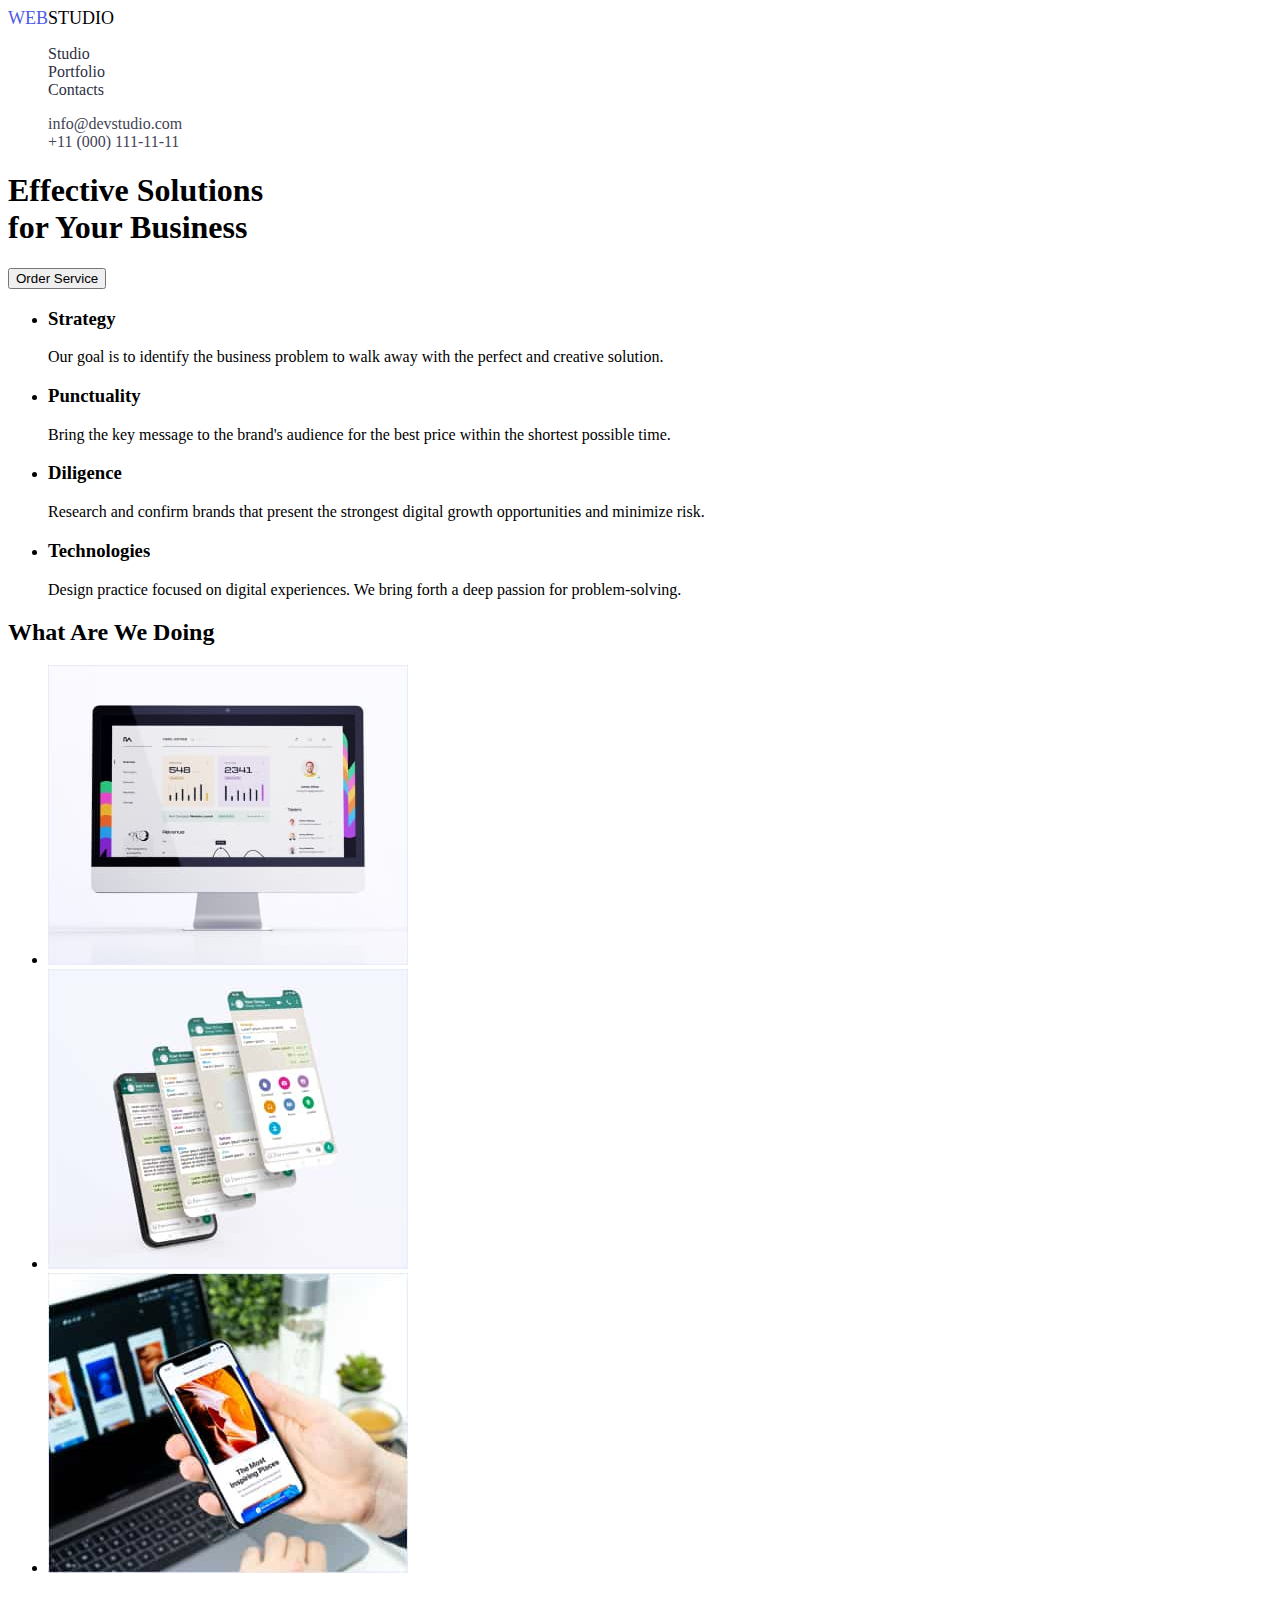
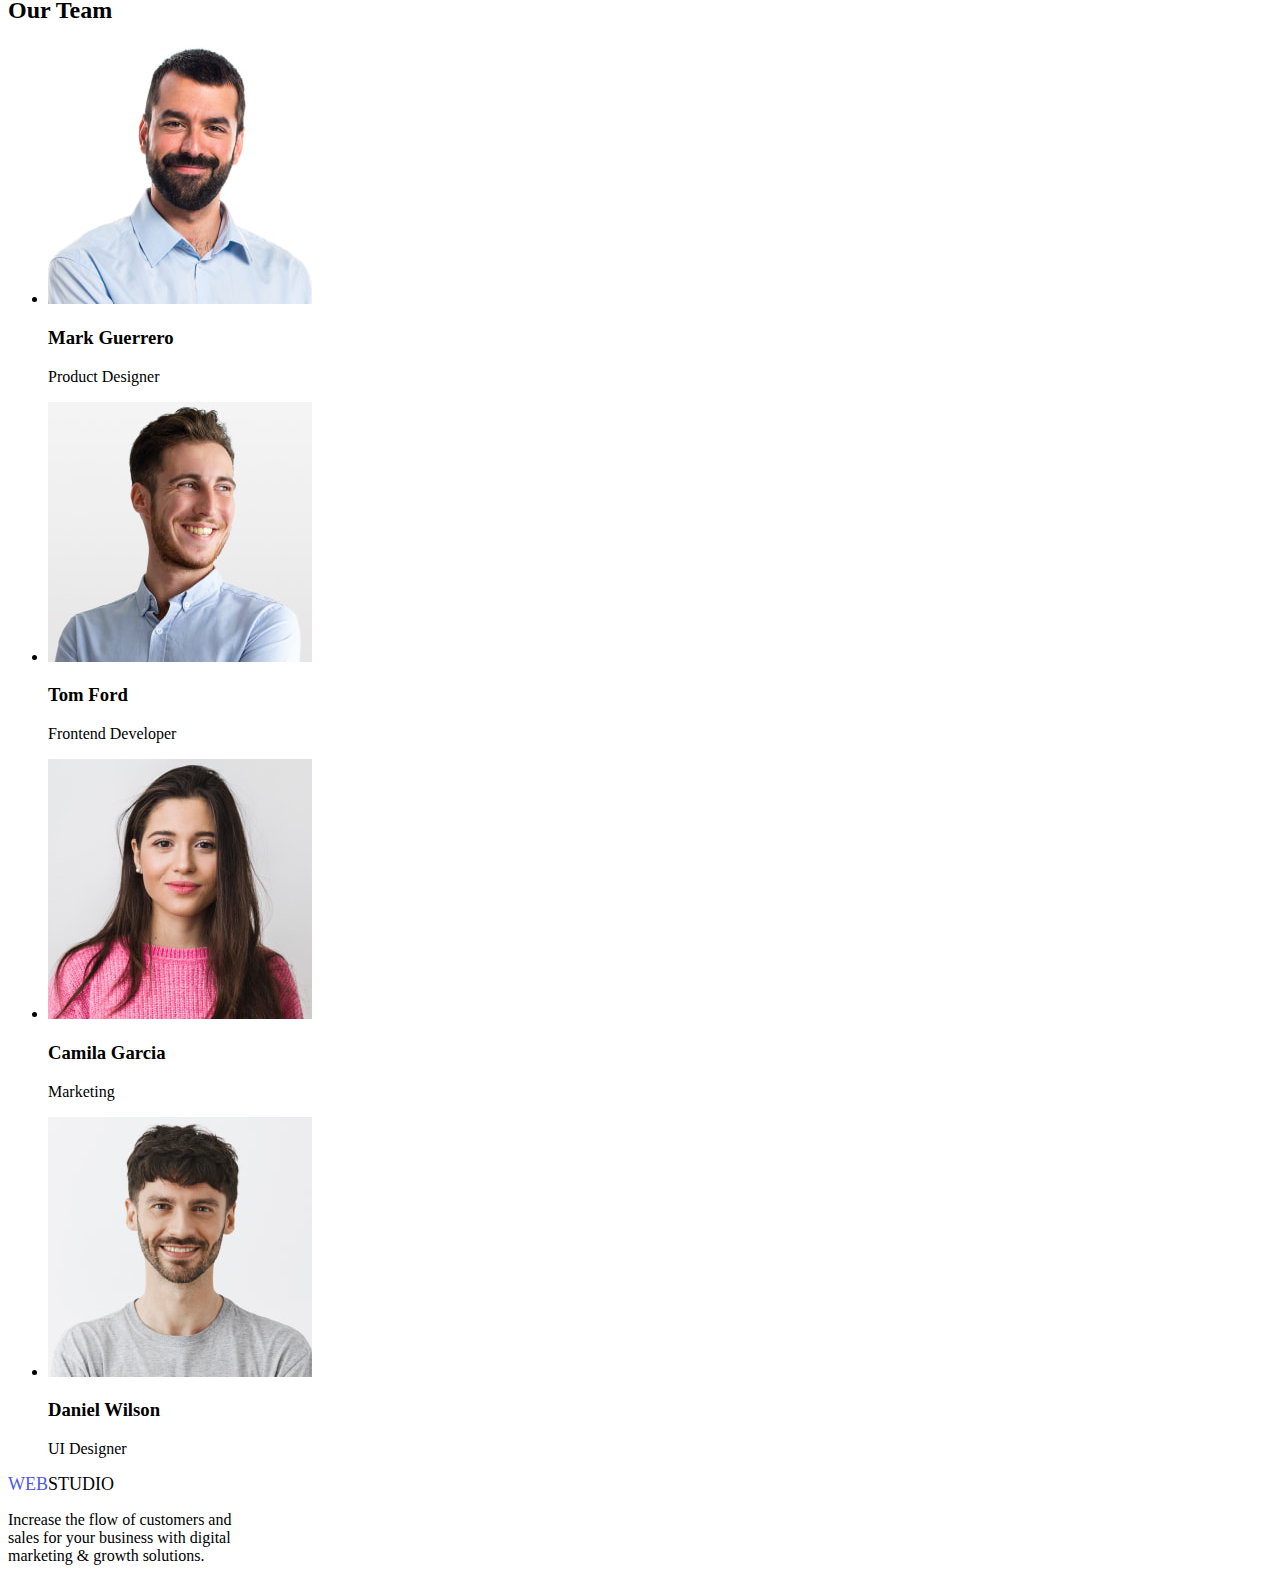
==== index.html @ ed7291b6 "homework-02-initial draft" ====
<!DOCTYPE html>
  <html lang="en">
    <head>
      <title>WebStudio</title>
      <meta name="description" content="Effective solutions for your business">
      <meta charset="utf-8">
      <link href="./css/styles.css" rel="stylesheet"/>
      <link href="https://fonts.googleapis.com/css2?family=Montserrat:wght@400;700&family=Raleway:wght@800&display=swap" rel="stylesheet">
    </head>

    <body>
      <!--Header Section-->
      <header class="header">
        <nav class="header-nav">
          <a class="header-nav-logo" href="/goit-markup-hw-01/">WEB<span class="span-logo">STUDIO</span></a>
          <ul class="nav-ul-link">
            <li>
              <a class="header-nav-links" href="studio">Studio</a>
            </li>
            <li>
              <a class="header-nav-links" href="./portfolio.html">Portfolio</a>
            </li>
            <li>
              <a class="header-nav-links" href="contatcs">Contacts</a>
            </li>
          </ul>
        </nav>
        <address>
          <ul class="address-ul-link">
            <li><a class="address-tel" href="mailto:info@devstudio.com">info@devstudio.com</a></li>
            <li><a class="address-mail" href="tel:+110001111111">+11 (000) 111-11-11</a></li>
          </ul>
        </address>
      </header>

      <!--Main Section-->
      <main>
        <section class="hero">
          <h1>
            Effective Solutions <br>
            for Your Business
          </h1>
          <button type="button">Order Service</button>
        </section>

        <section class="second-section">
          <h2 hidden>Features</h2>
          <ul>
            <li>
              <h3>Strategy</h3>
              <p>
                Our goal is to identify the business problem to walk away with the
                perfect and creative solution.
              </p>
            </li>
            <li>
              <h3>Punctuality</h3>
              <p>
                Bring the key message to the brand's audience for the best price
                within the shortest possible time.
              </p>
            </li>
            <li>
              <h3>Diligence</h3>
              <p>
                Research and confirm brands that present the strongest digital
                growth opportunities and minimize risk.
              </p>
            </li>
            <li>
              <h3>Technologies</h3>
              <p>
                Design practice focused on digital experiences. We bring forth a
                deep passion for problem-solving.
              </p>
            </li>
          </ul>
        </section>

        <section class="third-section">
          <h2>What Are We Doing</h2>
          <ul>
            <li>
              <img src="./images/computer.jpg" alt="computer" width="360">
            </li>
            <li>
              <img src="./images/phone.jpg" alt="phone" width="360">
            </li>
            <li>
              <img
                src="./images/phone-with-laptop.jpg"
                alt="phone with laptop"
                width="360"
              >
            </li>
          </ul>
        </section>

        <section class="team">
          <h2>Our Team</h2>
          <ul>
            <li>
              <img src="./images/mark.jpg" alt="Mark Guerrero" width="264">
              <h3>Mark Guerrero</h3>
              <p>Product Designer</p>
            </li>
            <li>
              <img src="./images/tom.jpg" alt="Tom Ford" width="264">
              <h3>Tom Ford</h3>
              <p>Frontend Developer</p>
            </li>

            <li>
              <img src="./images/camila.jpg" alt="Camila Garcia" width="264">
              <h3>Camila Garcia</h3>
              <p>Marketing</p>
            </li>

            <li>
              <img src="./images/daniel.jpg" alt="Daniel Wilson" width="264">
              <h3>Daniel Wilson</h3>
              <p>UI Designer</p>
            </li>
          </ul>
        </section>
      </main>

      <!--Footer Section-->
      <footer>
        <a class="header-nav-logo" href="/goit-markup-hw-01/">WEB<span class="span-logo">STUDIO</span></a>
        <p>
          Increase the flow of customers and <br>
          sales for your business with digital <br>
          marketing & growth solutions.
        </p>
      </footer>
    </body>
  </html>
---- css/styles.css ----
.header-nav-logo {
    font-family: Raleway sans-serif;
    color: #4D5AE5;
    font-size: 18px;
    text-decoration: none;
}

.span-logo {
    color:black;
    text-decoration: none;
}

.nav-ul-link,
.address-ul-link,
.filters {
   list-style-type: none;
}
.header-nav-links {
    color:#2E2F42;
    font-family: Roboto sans-serif;
    font-size: 16px;
    font-weight: 500;
    text-decoration: none;
}

.address-tel,
.address-mail {
    color: #434455;
    font-family: Roboto sans-serif;
    font-size: 16px;
    font-weight: 400;
    font-style: normal;
    text-decoration: none;
}

.button-name {
    color:#4D5AE5;
    font-family: Roboto;
    font-size: 16px;
    font-style: normal;
    font-weight: 500;
    line-height: 24px;
    border-radius: 4px;
    border: 1px solid var(--cornflower, #E7E9FC);
    background: var(--cloud, #F4F4FD);
}
.apps-image {
    list-style-type: none;
}

.app-name {
    color: #2E2F42;
    font-family: Roboto sans-serif;
    font-size: 20px;
    font-style: normal;
    font-weight: 500;
    line-height: 24px;
}

.app-name-category {
    color:#434455;
    font-family: Roboto;
    font-size: 20px;
    font-style: normal;
    font-weight: 500;
    line-height: 24px;
}
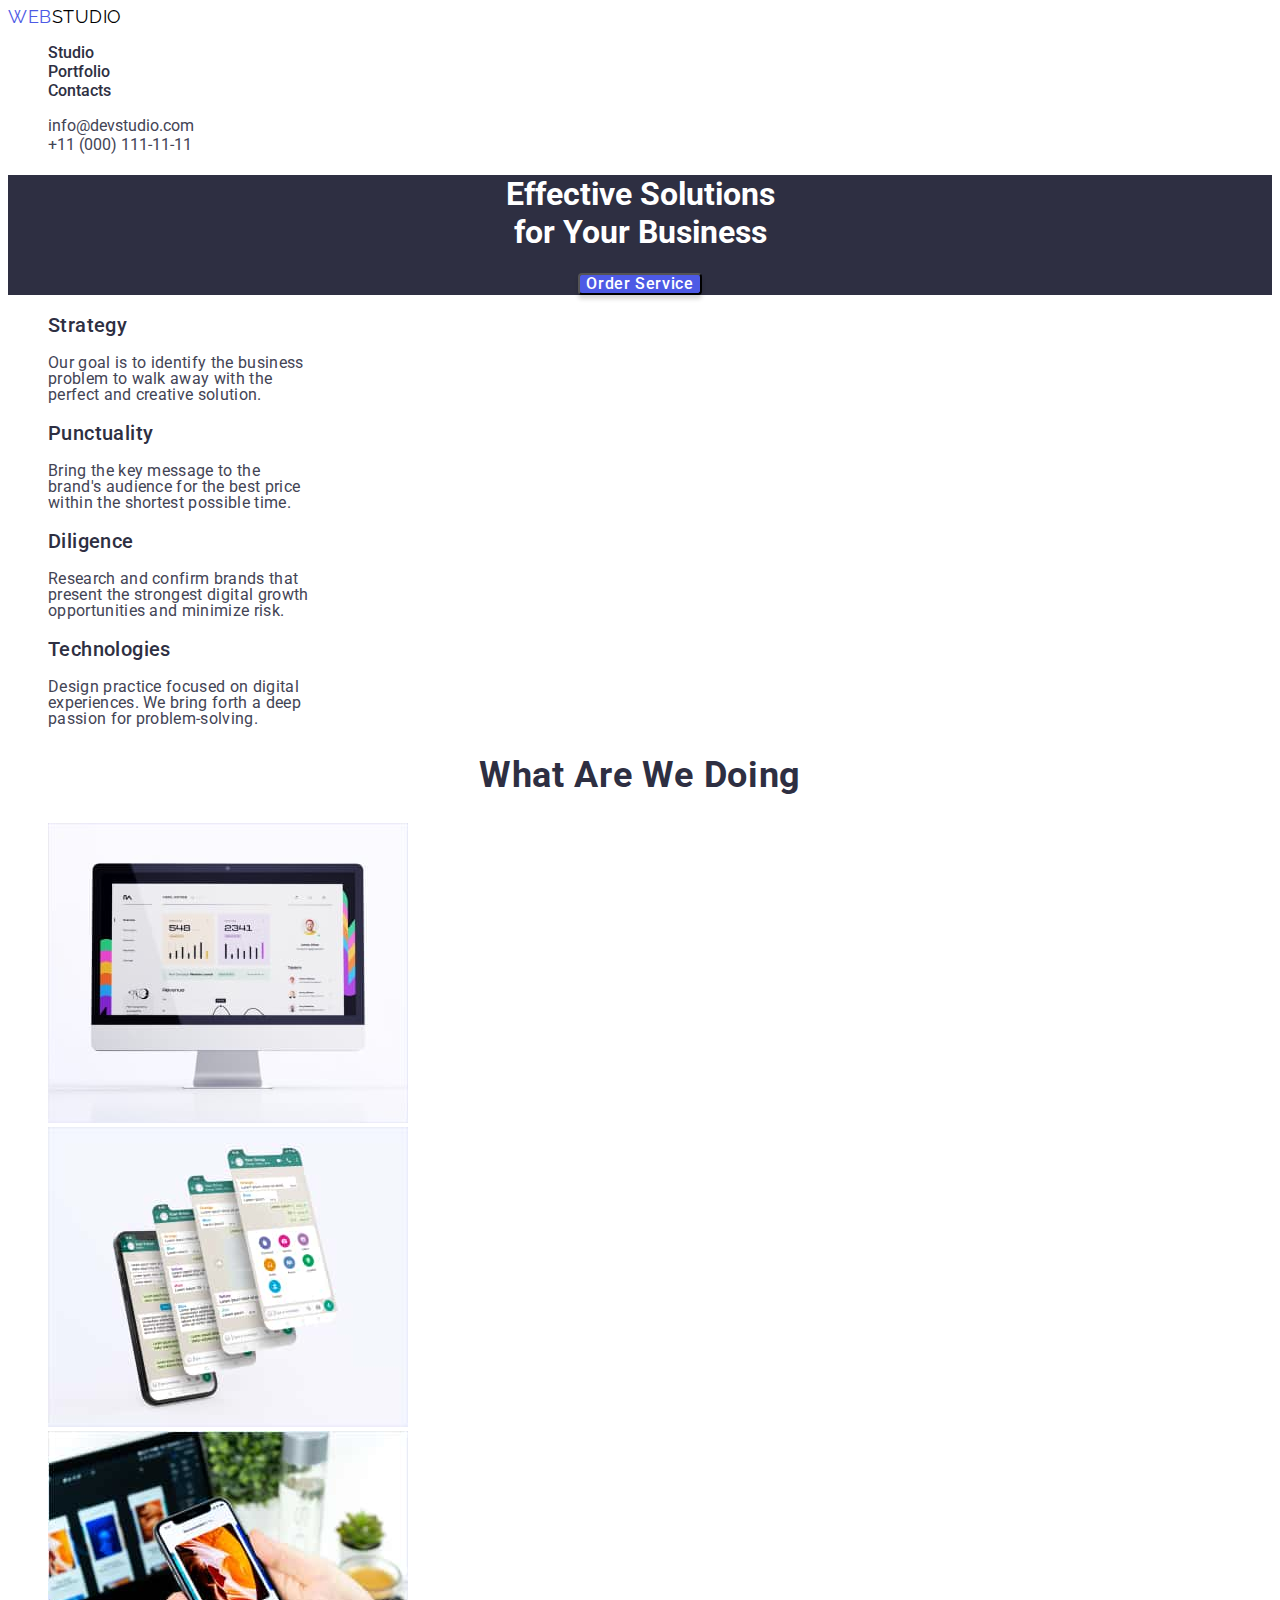
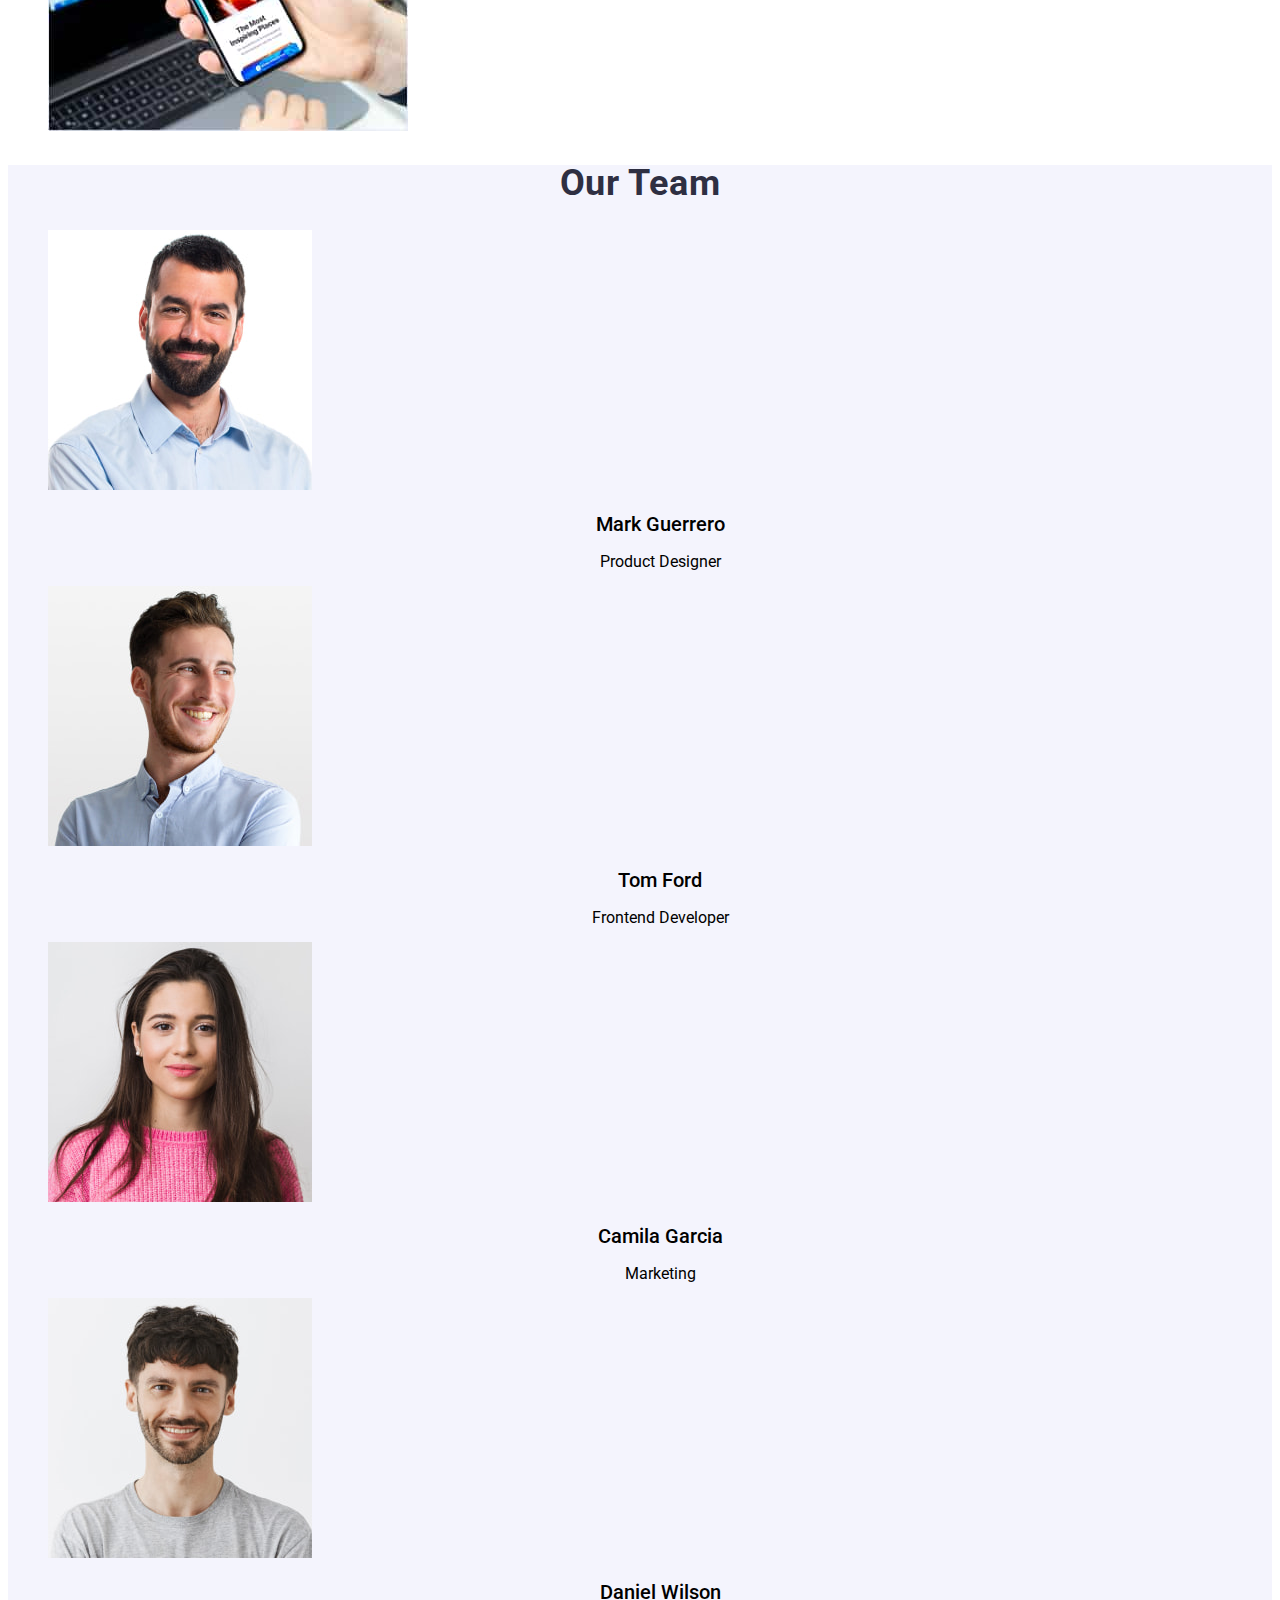
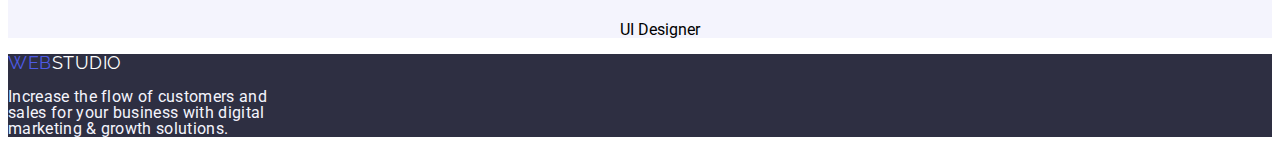
==== commit b9b198ce: "homework-02-second-draft" ====
--- a/index.html
+++ b/index.html
@@ -4,8 +4,9 @@
       <title>WebStudio</title>
       <meta name="description" content="Effective solutions for your business">
       <meta charset="utf-8">
-      <link href="./css/styles.css" rel="stylesheet"/>
-      <link href="https://fonts.googleapis.com/css2?family=Montserrat:wght@400;700&family=Raleway:wght@800&display=swap" rel="stylesheet">
+      <link href="./css/styles.css" rel="stylesheet">
+      <link href="https://fonts.googleapis.com/css2?family=Raleway:wght@800&display=swap" rel="stylesheet">
+      <link href="https://fonts.googleapis.com/css2?family=Roboto:wght@400;500;700;900&display=swap" rel="stylesheet">
     </head>
 
     <body>
@@ -15,7 +16,7 @@
           <a class="header-nav-logo" href="/goit-markup-hw-01/">WEB<span class="span-logo">STUDIO</span></a>
           <ul class="nav-ul-link">
             <li>
-              <a class="header-nav-links" href="studio">Studio</a>
+              <a class="header-nav-links" href="index.html  ">Studio</a>
             </li>
             <li>
               <a class="header-nav-links" href="./portfolio.html">Portfolio</a>
@@ -36,42 +37,46 @@
       <!--Main Section-->
       <main>
         <section class="hero">
-          <h1>
+          <h1 class="hero-slogan">
             Effective Solutions <br>
             for Your Business
           </h1>
-          <button type="button">Order Service</button>
+          <button class="order-a-service" type="button">Order Service</button>
         </section>
 
         <section class="second-section">
           <h2 hidden>Features</h2>
           <ul>
             <li>
-              <h3>Strategy</h3>
-              <p>
-                Our goal is to identify the business problem to walk away with the
+              <h3 class="features">Strategy</h3>
+              <p class="features-caption">
+                Our goal is to identify the business <br>
+                problem to walk away with the <br>
                 perfect and creative solution.
               </p>
             </li>
             <li>
-              <h3>Punctuality</h3>
-              <p>
-                Bring the key message to the brand's audience for the best price
+              <h3 class="features">Punctuality</h3>
+              <p class="features-caption">
+                Bring the key message to the <br>
+                 brand's audience for the best price <br>
                 within the shortest possible time.
               </p>
             </li>
             <li>
-              <h3>Diligence</h3>
-              <p>
-                Research and confirm brands that present the strongest digital
-                growth opportunities and minimize risk.
+              <h3 class="features">Diligence</h3>
+              <p class="features-caption">
+                Research and confirm brands that <br>
+                present the strongest digital growth <br>
+                opportunities and minimize risk.
               </p>
             </li>
             <li>
-              <h3>Technologies</h3>
-              <p>
-                Design practice focused on digital experiences. We bring forth a
-                deep passion for problem-solving.
+              <h3 class="features">Technologies</h3>
+              <p class="features-caption">
+                Design practice focused on digital <br>
+                experiences. We bring forth a deep <br>
+                passion for problem-solving.
               </p>
             </li>
           </ul>
@@ -98,37 +103,37 @@
 
         <section class="team">
           <h2>Our Team</h2>
-          <ul>
-            <li>
-              <img src="./images/mark.jpg" alt="Mark Guerrero" width="264">
-              <h3>Mark Guerrero</h3>
-              <p>Product Designer</p>
+          <ul class="team-list">
+            <li class="team-list-image">
+              <img class="team=list-image" src="./images/mark.jpg" alt="Mark Guerrero" width="264">
+              <h3 class="team-name">Mark Guerrero</h3>
+              <p class="team-position">Product Designer</p>
             </li>
-            <li>
+            <li class="team-image">
               <img src="./images/tom.jpg" alt="Tom Ford" width="264">
-              <h3>Tom Ford</h3>
-              <p>Frontend Developer</p>
+              <h3 class="team-name">Tom Ford</h3>
+              <p class="team-position">Frontend Developer</p>
             </li>
 
-            <li>
+            <li class="team-image">
               <img src="./images/camila.jpg" alt="Camila Garcia" width="264">
-              <h3>Camila Garcia</h3>
-              <p>Marketing</p>
+              <h3 class="team-name">Camila Garcia</h3>
+              <p class="team-position">Marketing</p>
             </li>
 
-            <li>
+            <li class="team-image">
               <img src="./images/daniel.jpg" alt="Daniel Wilson" width="264">
-              <h3>Daniel Wilson</h3>
-              <p>UI Designer</p>
+              <h3 class="team-name">Daniel Wilson</h3>
+              <p class="team-position">UI Designer</p>
             </li>
           </ul>
         </section>
       </main>
 
       <!--Footer Section-->
-      <footer>
-        <a class="header-nav-logo" href="/goit-markup-hw-01/">WEB<span class="span-logo">STUDIO</span></a>
-        <p>
+      <footer class="footer">
+        <a class="header-nav-logo" href="/goit-markup-hw-01/">WEB<span class="span-logo-footer">STUDIO</span></a>
+        <p class="footer-caption">
           Increase the flow of customers and <br>
           sales for your business with digital <br>
           marketing & growth solutions.
--- a/css/styles.css
+++ b/css/styles.css
@@ -1,13 +1,61 @@
+body {
+    font-family: 'Roboto' , 'sans-serif';
+}
+
+h2 {
+    color: #2E2F42;
+    text-align: center;
+    font-family: Roboto, 'sans serif';
+    font-size: 36px;
+    font-style: normal;
+    font-weight: 700;
+    line-height: 1em;
+    letter-spacing: 0.72px;
+}
+
+.hero {
+    color: white;
+    background-color: #2E2F42;
+    text-align: center;
+}
+
+.footer {
+    color: white;
+    background-color: #2E2F42;
+}
+
+.footer-caption {
+    color: #F4F4FD;
+    font-family: 'Roboto' , 'sans serif';
+    font-size: 16px;
+    font-style: normal;
+    font-weight: 400;
+    line-height: 1em;
+    letter-spacing: 0.32px;
+}
 .header-nav-logo {
-    font-family: Raleway sans-serif;
+    font-family: 'raleway' , 'sans serif';
     color: #4D5AE5;
     font-size: 18px;
     text-decoration: none;
+    line-height: 1em;
+    letter-spacing: 0.54px;
+    text-transform: uppercase;  
 }
 
 .span-logo {
+    font-family: 'raleway', 'sans serif';
     color:black;
     text-decoration: none;
+    font-size: 18px;
+    text-decoration: none;
+    line-height: 1em;
+    letter-spacing: 0.54px;
+    text-transform: uppercase;
+}
+
+.span-logo-footer {
+    color: white;
 }
 
 .nav-ul-link,
@@ -17,7 +65,7 @@
 }
 .header-nav-links {
     color:#2E2F42;
-    font-family: Roboto sans-serif;
+    font-family: 'Roboto' , 'sans serif';
     font-size: 16px;
     font-weight: 500;
     text-decoration: none;
@@ -26,43 +74,126 @@
 .address-tel,
 .address-mail {
     color: #434455;
-    font-family: Roboto sans-serif;
+    font-family: 'Roboto' , 'sans-serif';
     font-size: 16px;
     font-weight: 400;
     font-style: normal;
     text-decoration: none;
 }
 
+.address-mail:hover,
+.address-tel:hover,
+.header-nav-links:hover,
+.button-name:hover,
+.order-a-service:hover {
+    color: red;
+}
+
+.features {
+    color: #2E2F42;
+    font-family: Roboto , 'sans serif';
+    font-size: 20px;
+    font-style: normal;
+    font-weight: 500;
+    line-height: 1em;
+    letter-spacing: 0.4px;
+} 
+
+.features-caption {
+    color: #434455;
+    font-family: Roboto , 'sans serif';
+    font-size: 16px;
+    font-style: normal;
+    font-weight: 400;
+    line-height: 1em;
+    letter-spacing: 0.32px;
+}
+
+.team {
+    background-color: #F4F4FD;
+}
+
+.team-name,
+.team-position {
+    text-align: center;
+}
+
+.team-name {
+    color: #2E2F42
+    font-family: Roboto , 'sans serif';
+    font-size: 20px;
+    font-style: normal;
+    font-weight: 500;
+    line-height: 1em;
+}
+
+.team-position {
+    font-family: Roboto , 'sans serif';
+    font-size: 16px;
+    font-style: normal;
+    font-weight: 400;
+    line-height: 1em;
+}
 .button-name {
     color:#4D5AE5;
-    font-family: Roboto;
+    font-family: Roboto , 'sans serif';
     font-size: 16px;
     font-style: normal;
     font-weight: 500;
-    line-height: 24px;
+    line-height: 1em;
     border-radius: 4px;
     border: 1px solid var(--cornflower, #E7E9FC);
     background: var(--cloud, #F4F4FD);
+    cursor:pointer;
 }
-.apps-image {
+
+.order-a-service {
+    color: #FFF;
+    background-color: #4D5AE5;
+    font-family: 'Roboto' , 'sans serif';
+    font-size: 16px;
+    font-style: normal;
+    font-weight: 500;
+    line-height: 1em;
+    letter-spacing: 0.64px;
+    border-radius: 4px;
+    box-shadow: 0px 4px 4px 0px rgba(0, 0, 0, 0.15);
+    cursor: pointer;
+}
+
+.button-name:active,
+.order-a-service:active,
+.header-nav-links:active {
+    color:red;
+}
+
+ ul {
     list-style-type: none;
 }
 
 .app-name {
     color: #2E2F42;
-    font-family: Roboto sans-serif;
+    font-family: 'roboto' , 'sans serif';
     font-size: 20px;
     font-style: normal;
     font-weight: 500;
-    line-height: 24px;
+    line-height: 1em;
 }
 
 .app-name-category {
     color:#434455;
-    font-family: Roboto;
-    font-size: 20px;
+    font-family: 'Roboto' , 'sans serif';
+    font-size: 16px;
     font-style: normal;
-    font-weight: 500;
-    line-height: 24px;
+    font-weight: 400;
+    line-height: 1em;
+    letter-spacing: 0.32px;
 }
 
+.all-button {
+    color: #FFF;
+    border-radius: 4px;
+    background:#404BBF;
+    box-shadow: 0px 2px 2px 0px rgba(0, 0, 0, 0.12), 0px 2px 1px 0px rgba(0, 0, 0, 0.08), 0px 3px 1px 0px rgba(0, 0, 0, 0.10);
+}
+
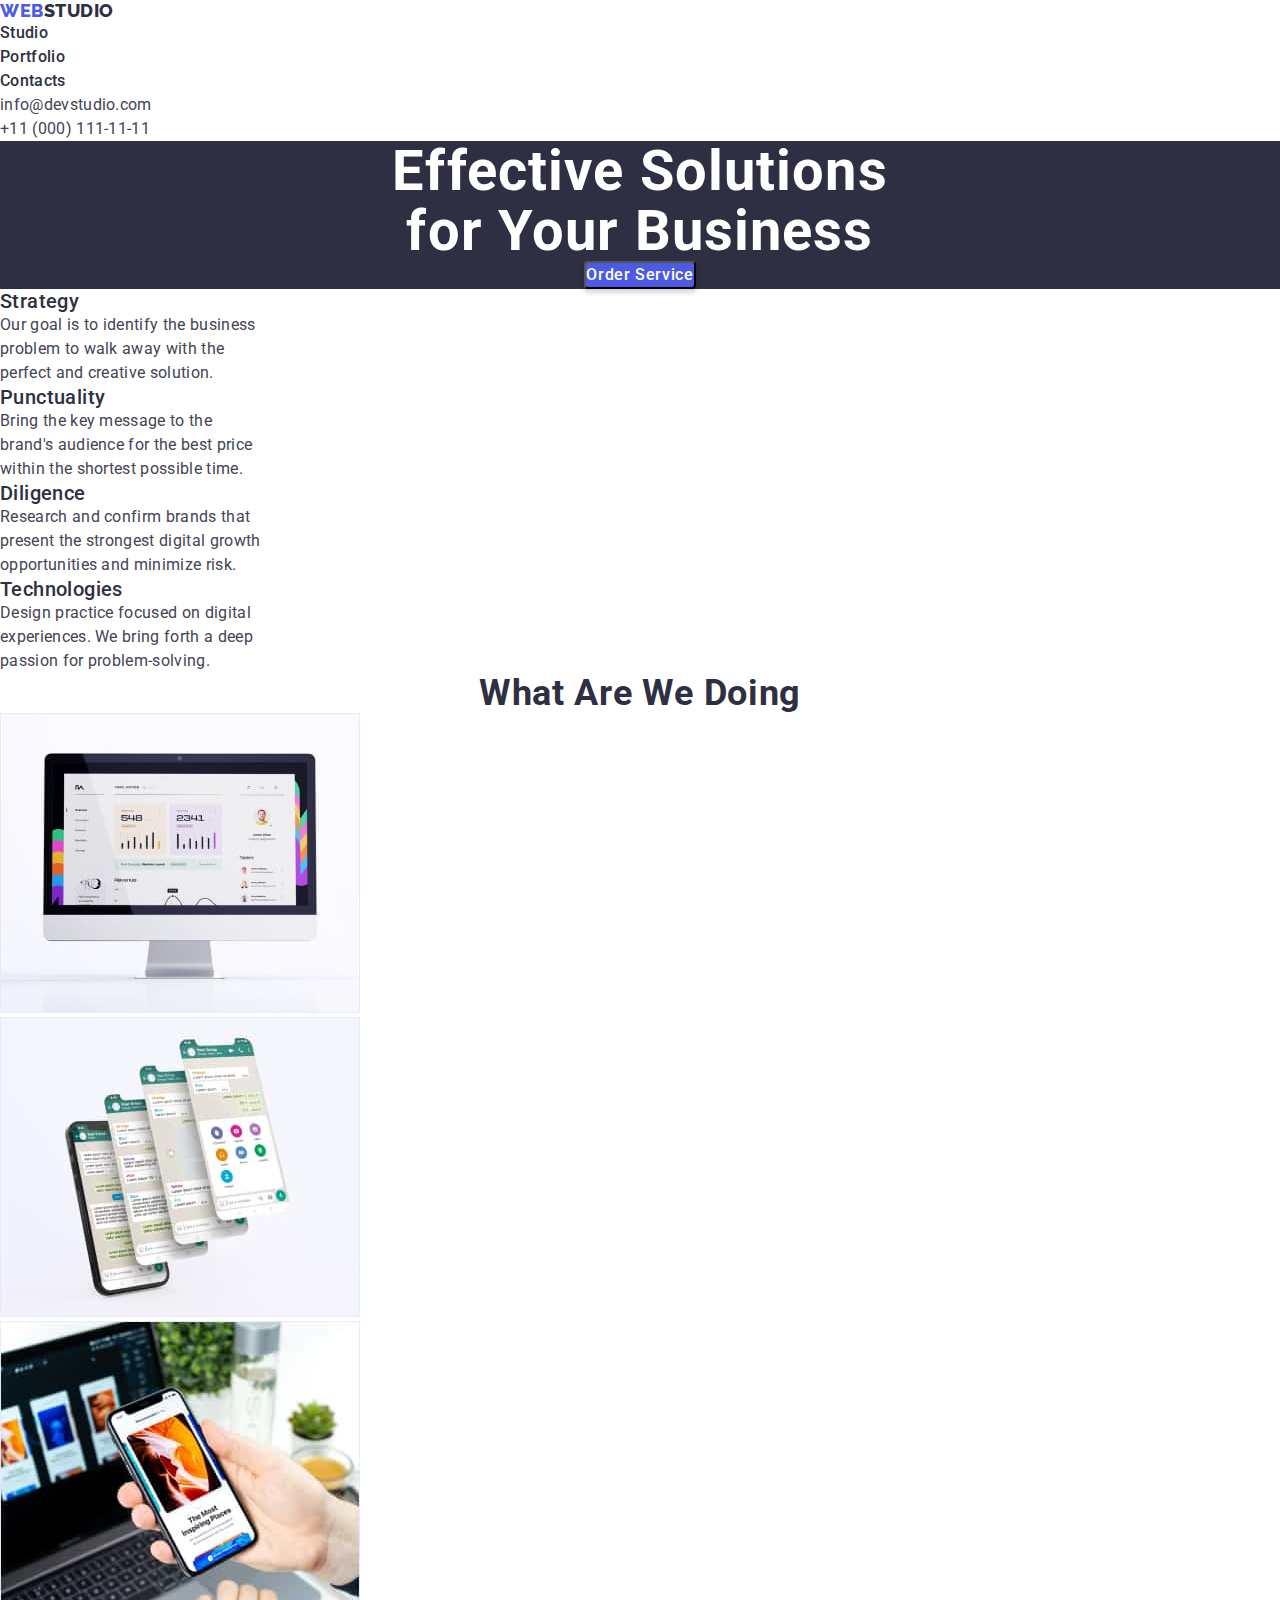
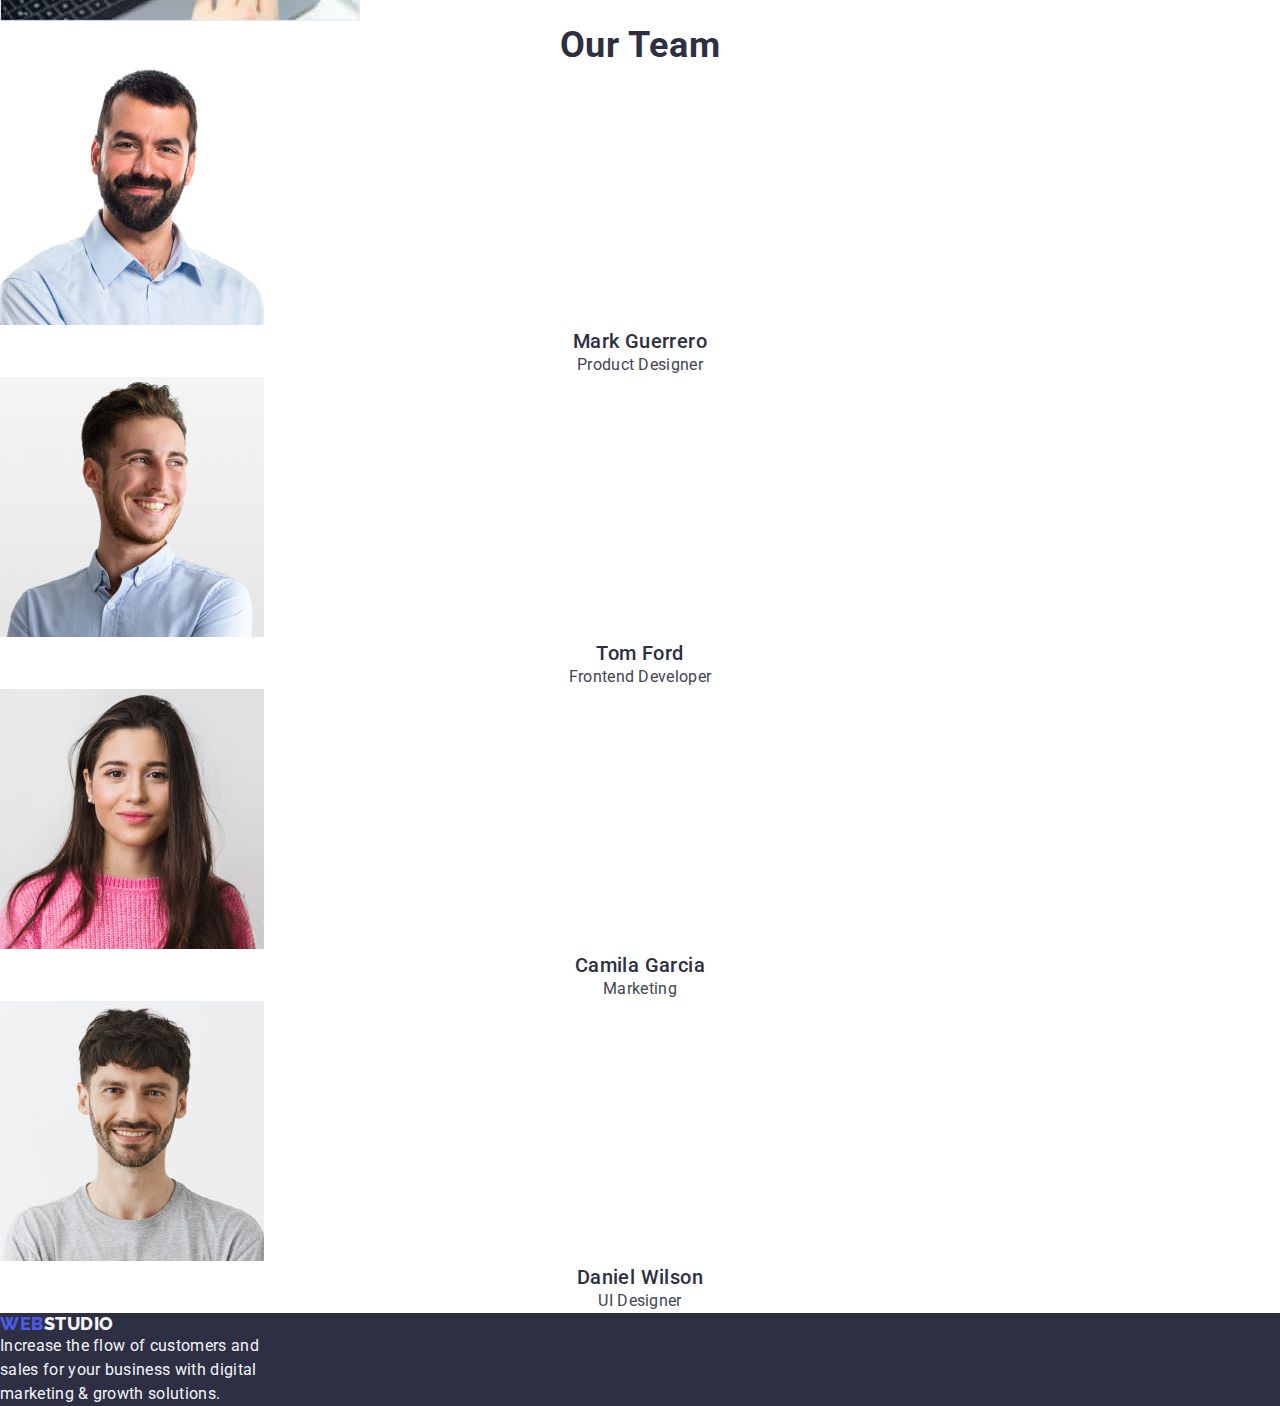
==== commit c78145fa: "homework-02-revised" ====
--- a/index.html
+++ b/index.html
@@ -8,13 +8,12 @@
       <link href="https://fonts.googleapis.com/css2?family=Raleway:wght@800&display=swap" rel="stylesheet">
       <link href="https://fonts.googleapis.com/css2?family=Roboto:wght@400;500;700;900&display=swap" rel="stylesheet">
     </head>
-
     <body>
       <!--Header Section-->
       <header class="header">
         <nav class="header-nav">
           <a class="header-nav-logo" href="/goit-markup-hw-01/">WEB<span class="span-logo">STUDIO</span></a>
-          <ul class="nav-ul-link">
+          <ul class="nav-list">
             <li>
               <a class="header-nav-links" href="index.html  ">Studio</a>
             </li>
@@ -26,53 +25,53 @@
             </li>
           </ul>
         </nav>
-        <address>
-          <ul class="address-ul-link">
-            <li><a class="address-tel" href="mailto:info@devstudio.com">info@devstudio.com</a></li>
-            <li><a class="address-mail" href="tel:+110001111111">+11 (000) 111-11-11</a></li>
+        <address class="address">
+          <ul class="address-list">
+            <li class="address-list-item list"><a class="address-link" href="mailto:info@devstudio.com">info@devstudio.com</a></li>
+            <li class="address-list-item list"><a class="address-link" href="tel:+110001111111">+11 (000) 111-11-11</a></li>
           </ul>
         </address>
       </header>
 
       <!--Main Section-->
       <main>
-        <section class="hero">
+        <section class="section-hero">
           <h1 class="hero-slogan">
             Effective Solutions <br>
             for Your Business
           </h1>
-          <button class="order-a-service" type="button">Order Service</button>
+          <button class="hero-button" type="button">Order Service</button>
         </section>
 
-        <section class="second-section">
-          <h2 hidden>Features</h2>
-          <ul>
-            <li>
-              <h3 class="features">Strategy</h3>
+        <section class="section-features">
+          <h2 class="features-title" hidden>Features</h2>
+          <ul class="features-list">
+            <li class="features-list-item">
+              <h3 class="features-item-heading">Strategy</h3>
               <p class="features-caption">
                 Our goal is to identify the business <br>
                 problem to walk away with the <br>
                 perfect and creative solution.
               </p>
             </li>
-            <li>
-              <h3 class="features">Punctuality</h3>
+            <li class="features-list-item">
+              <h3 class="features-item-heading">Punctuality</h3>
               <p class="features-caption">
                 Bring the key message to the <br>
                  brand's audience for the best price <br>
                 within the shortest possible time.
               </p>
             </li>
-            <li>
-              <h3 class="features">Diligence</h3>
+            <li class="features-list-item">
+              <h3 class="features-item-heading">Diligence</h3>
               <p class="features-caption">
                 Research and confirm brands that <br>
                 present the strongest digital growth <br>
                 opportunities and minimize risk.
               </p>
             </li>
-            <li>
-              <h3 class="features">Technologies</h3>
+            <li class="features-list-item">
+              <h3 class="features-item-heading">Technologies</h3>
               <p class="features-caption">
                 Design practice focused on digital <br>
                 experiences. We bring forth a deep <br>
@@ -83,15 +82,15 @@
         </section>
 
         <section class="third-section">
-          <h2>What Are We Doing</h2>
-          <ul>
-            <li>
+          <h2 class="third-section-title">What Are We Doing</h2>
+          <ul class="third-section-list">
+            <li class="third-section-list-item">
               <img src="./images/computer.jpg" alt="computer" width="360">
             </li>
-            <li>
+            <li class="third-section-list-item">
               <img src="./images/phone.jpg" alt="phone" width="360">
             </li>
-            <li>
+            <li class="third-section-list-item">
               <img
                 src="./images/phone-with-laptop.jpg"
                 alt="phone with laptop"
@@ -101,27 +100,27 @@
           </ul>
         </section>
 
-        <section class="team">
-          <h2>Our Team</h2>
+        <section class="section-team">
+          <h2 class="team-title">Our Team</h2>
           <ul class="team-list">
-            <li class="team-list-image">
-              <img class="team=list-image" src="./images/mark.jpg" alt="Mark Guerrero" width="264">
+            <li class="team-list-item">
+              <img src="./images/mark.jpg" alt="Mark Guerrero" width="264">
               <h3 class="team-name">Mark Guerrero</h3>
               <p class="team-position">Product Designer</p>
             </li>
-            <li class="team-image">
+            <li class="team-list-item">
               <img src="./images/tom.jpg" alt="Tom Ford" width="264">
               <h3 class="team-name">Tom Ford</h3>
               <p class="team-position">Frontend Developer</p>
             </li>
 
-            <li class="team-image">
+            <li class="team-list-item">
               <img src="./images/camila.jpg" alt="Camila Garcia" width="264">
               <h3 class="team-name">Camila Garcia</h3>
               <p class="team-position">Marketing</p>
             </li>
 
-            <li class="team-image">
+            <li class="team-list-item">
               <img src="./images/daniel.jpg" alt="Daniel Wilson" width="264">
               <h3 class="team-name">Daniel Wilson</h3>
               <p class="team-position">UI Designer</p>
@@ -131,7 +130,7 @@
       </main>
 
       <!--Footer Section-->
-      <footer class="footer">
+      <footer class="section-footer">
         <a class="header-nav-logo" href="/goit-markup-hw-01/">WEB<span class="span-logo-footer">STUDIO</span></a>
         <p class="footer-caption">
           Increase the flow of customers and <br>
@@ -140,4 +139,4 @@
         </p>
       </footer>
     </body>
-  </html>
+  </html>--- a/css/styles.css
+++ b/css/styles.css
@@ -1,116 +1,155 @@
+* {
+    margin: 0;
+    padding: 0;
+    box-sizing: border-box;
+}
+
+:root {
+    --iris: #4D5AE5;
+    --ocean: #404BBF;
+    --navyblue: #2E2F42;
+    --green: #31D0AA;
+    --slate: #434455;
+    --light-slate: #8E8F99;
+    --cornflower: #E7E9FC;
+    --cloud: #F4F4FD;
+    --navy-blue-modal: #2E2F42;
+    --grey: #2E2F42;
+    --white: #FFFFFF;
+    --dairy: #FCFCFC;
+}
 body {
     font-family: 'Roboto' , 'sans-serif';
+    font-style: normal;
 }
 
 h2 {
-    color: #2E2F42;
+    color: var(--navyblue);
     text-align: center;
-    font-family: Roboto, 'sans serif';
     font-size: 36px;
-    font-style: normal;
     font-weight: 700;
-    line-height: 1em;
+    line-height: 40px;
     letter-spacing: 0.72px;
 }
 
-.hero {
-    color: white;
-    background-color: #2E2F42;
+.section-hero {
+    color: var(--white);
+    background-color: var(--navyblue);
     text-align: center;
 }
 
-.footer {
-    color: white;
-    background-color: #2E2F42;
+.hero-slogan {
+    color: var(--white);
+    text-align: center; 
+    font-size: 56px;
+    font-style: normal;
+    line-height: 60px; 
+    letter-spacing: 1.12px;
+}
+.section-footer {
+    color: var(--white);
+    background-color: var(--navyblue);
 }
 
 .footer-caption {
-    color: #F4F4FD;
-    font-family: 'Roboto' , 'sans serif';
-    font-size: 16px;
-    font-style: normal;
-    font-weight: 400;
-    line-height: 1em;
-    letter-spacing: 0.32px;
-}
+    color: var(--cloud);
+    font-size: 16px;
+    font-weight: 400;
+    line-height: 24px;
+    letter-spacing: 0.32px;
+}
+
 .header-nav-logo {
     font-family: 'raleway' , 'sans serif';
-    color: #4D5AE5;
+    color: var(--iris);
     font-size: 18px;
-    text-decoration: none;
-    line-height: 1em;
+    font-weight: 800;
+    text-decoration: none;
+    line-height: 21px;
     letter-spacing: 0.54px;
     text-transform: uppercase;  
 }
 
 .span-logo {
     font-family: 'raleway', 'sans serif';
-    color:black;
+    color: var(--navyblue);
     text-decoration: none;
     font-size: 18px;
-    text-decoration: none;
-    line-height: 1em;
+    font-weight: 800;
+    text-decoration: none;
+    line-height: 21px;
     letter-spacing: 0.54px;
     text-transform: uppercase;
 }
 
 .span-logo-footer {
-    color: white;
-}
-
-.nav-ul-link,
-.address-ul-link,
-.filters {
+    color: var(--cloud);
+}
+
+.nav-list,
+.address-list,
+.button-list-item {
    list-style-type: none;
 }
 .header-nav-links {
-    color:#2E2F42;
+    color: var(--navyblue);
     font-family: 'Roboto' , 'sans serif';
     font-size: 16px;
     font-weight: 500;
     text-decoration: none;
-}
-
-.address-tel,
-.address-mail {
-    color: #434455;
+    line-height: 24px;
+    letter-spacing: 0.32px;
+
+}
+
+.address-link {
+    color: var(--slate);
     font-family: 'Roboto' , 'sans-serif';
-    font-size: 16px;
-    font-weight: 400;
-    font-style: normal;
-    text-decoration: none;
-}
-
-.address-mail:hover,
-.address-tel:hover,
-.header-nav-links:hover,
-.button-name:hover,
-.order-a-service:hover {
-    color: red;
-}
-
-.features {
-    color: #2E2F42;
-    font-family: Roboto , 'sans serif';
+    font-style: normal;
+    font-size: 16px;
+    font-weight: 400;
+    text-decoration: none;
+    line-height: 24px;
+    letter-spacing: 0.32px;
+}
+
+.address-link:focus,
+.address-link:hover,
+.header-nav-links:focus,
+.header-nav-links:hover {
+    color: var(--ocean);
+}
+
+.button-list-filters:focus,
+.button-list-filters:hover {
+    color: var(--white);
+    background-color: var(--ocean);
+}
+
+.hero-button:focus,
+.hero-button:hover {
+    background-color: var(--ocean);
+}
+
+
+.features-item-heading {
+    color: var(--navyblue);
     font-size: 20px;
-    font-style: normal;
-    font-weight: 500;
-    line-height: 1em;
+    font-weight: 500;
+    line-height: 24px;
     letter-spacing: 0.4px;
 } 
 
 .features-caption {
-    color: #434455;
-    font-family: Roboto , 'sans serif';
-    font-size: 16px;
-    font-style: normal;
-    font-weight: 400;
-    line-height: 1em;
+    color: var(--slate);
+    font-size: 16px;
+    font-weight: 400;
+    line-height: 24px;
     letter-spacing: 0.32px;
 }
 
 .team {
-    background-color: #F4F4FD;
+    background-color: var(--cloud);
 }
 
 .team-name,
@@ -119,52 +158,52 @@
 }
 
 .team-name {
-    color: #2E2F42
+    color: var(--navyblue);
+    font-size: 20px;
+    font-weight: 500;
+    line-height: 24px;
+    letter-spacing: 0.4px;
+}
+
+.team-position {
+    color: var(--slate);
+    font-size: 16px;
+    font-weight: 400;
+    line-height: 24px;
+    letter-spacing: 0.32px;
+}
+
+.button-list-filters {
+    color: var(--iris);
     font-family: Roboto , 'sans serif';
-    font-size: 20px;
-    font-style: normal;
-    font-weight: 500;
-    line-height: 1em;
-}
-
-.team-position {
-    font-family: Roboto , 'sans serif';
-    font-size: 16px;
-    font-style: normal;
-    font-weight: 400;
-    line-height: 1em;
-}
-.button-name {
-    color:#4D5AE5;
-    font-family: Roboto , 'sans serif';
-    font-size: 16px;
-    font-style: normal;
-    font-weight: 500;
-    line-height: 1em;
+    font-size: 16px;
+    font-weight: 500;
+    line-height: 24px;
     border-radius: 4px;
-    border: 1px solid var(--cornflower, #E7E9FC);
+    border: 1px solid;
+    border-color:  var(--cornflower);
     background: var(--cloud, #F4F4FD);
     cursor:pointer;
 }
 
-.order-a-service {
-    color: #FFF;
-    background-color: #4D5AE5;
+.hero-button {
+    color: var(--white);
+    background-color: var(--iris);
     font-family: 'Roboto' , 'sans serif';
     font-size: 16px;
-    font-style: normal;
-    font-weight: 500;
-    line-height: 1em;
+    font-weight: 500;
+    font-style: normal;
+    line-height: 24px;
     letter-spacing: 0.64px;
     border-radius: 4px;
     box-shadow: 0px 4px 4px 0px rgba(0, 0, 0, 0.15);
     cursor: pointer;
 }
 
-.button-name:active,
-.order-a-service:active,
+.button-list-item:active,
+.hero-button:active,
 .header-nav-links:active {
-    color:red;
+    color: var(--ocean);
 }
 
  ul {
@@ -172,28 +211,20 @@
 }
 
 .app-name {
-    color: #2E2F42;
-    font-family: 'roboto' , 'sans serif';
+    color: var(--navyblue);
     font-size: 20px;
-    font-style: normal;
-    font-weight: 500;
-    line-height: 1em;
+    font-weight: 500;
+    line-height: 24px;
+    letter-spacing: 0.4px;
 }
 
 .app-name-category {
-    color:#434455;
-    font-family: 'Roboto' , 'sans serif';
-    font-size: 16px;
-    font-style: normal;
-    font-weight: 400;
-    line-height: 1em;
-    letter-spacing: 0.32px;
-}
-
-.all-button {
-    color: #FFF;
-    border-radius: 4px;
-    background:#404BBF;
-    box-shadow: 0px 2px 2px 0px rgba(0, 0, 0, 0.12), 0px 2px 1px 0px rgba(0, 0, 0, 0.08), 0px 3px 1px 0px rgba(0, 0, 0, 0.10);
-}
-
+    color: var(--slate);
+    font-size: 16px;
+    font-weight: 400;
+    line-height: 24px;
+    letter-spacing: 0.32px;
+}
+
+
+
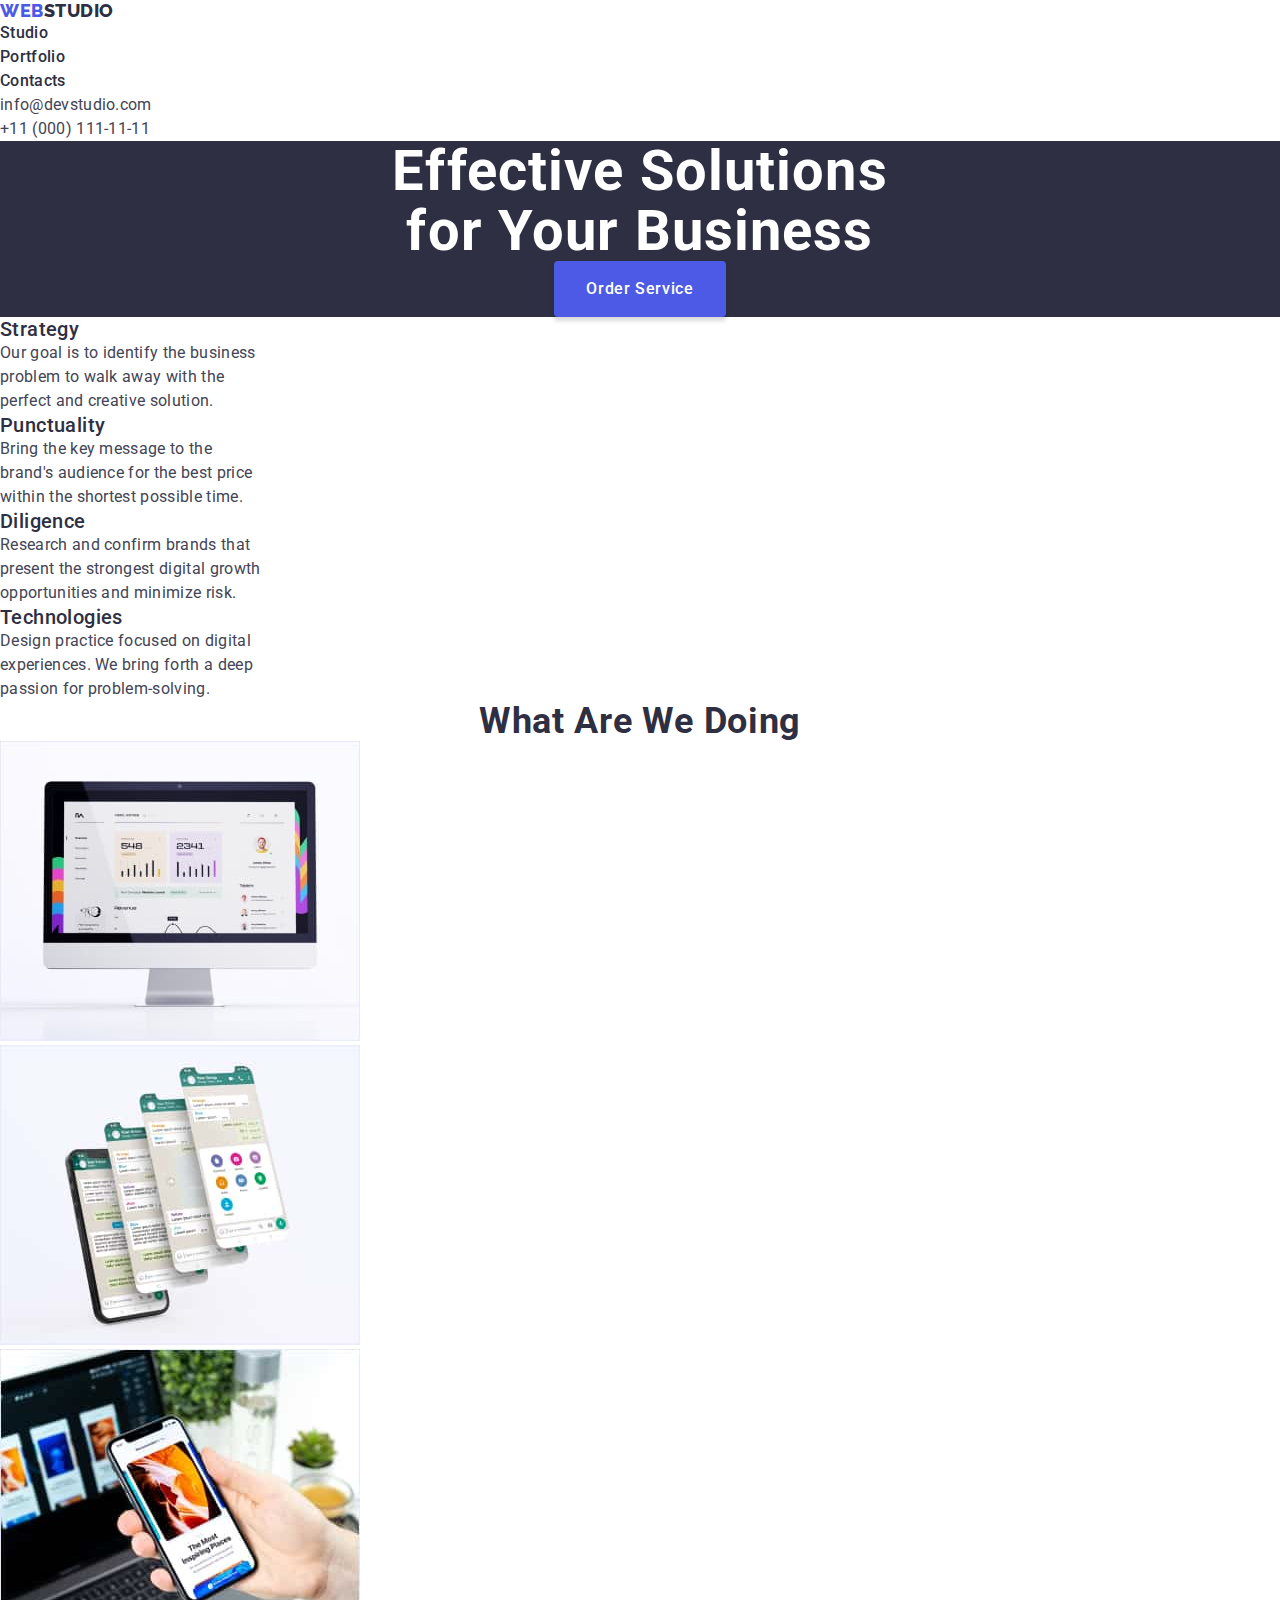
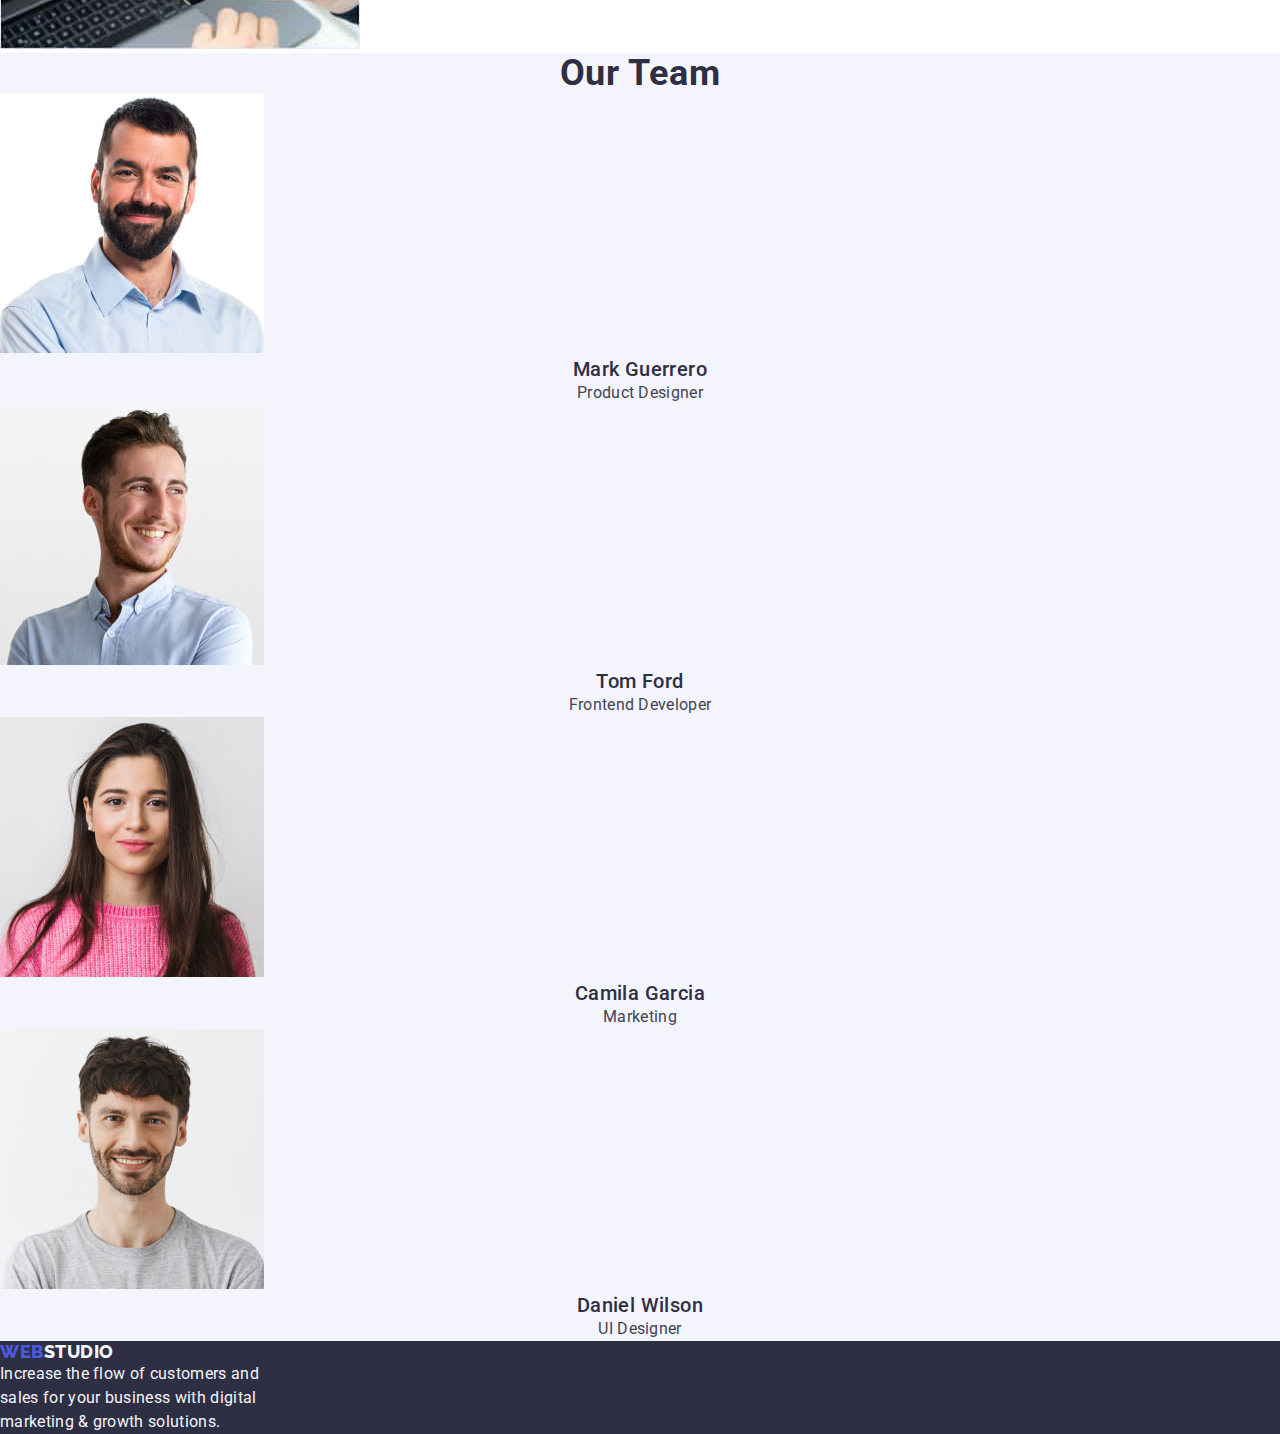
==== commit 1bae6a4f: "homework-02-second-revision" ====
--- a/index.html
+++ b/index.html
@@ -15,7 +15,7 @@
           <a class="header-nav-logo" href="/goit-markup-hw-01/">WEB<span class="span-logo">STUDIO</span></a>
           <ul class="nav-list">
             <li>
-              <a class="header-nav-links" href="index.html  ">Studio</a>
+              <a class="header-nav-links" href="./index.html">Studio</a>
             </li>
             <li>
               <a class="header-nav-links" href="./portfolio.html">Portfolio</a>
@@ -81,16 +81,16 @@
           </ul>
         </section>
 
-        <section class="third-section">
-          <h2 class="third-section-title">What Are We Doing</h2>
-          <ul class="third-section-list">
-            <li class="third-section-list-item">
+        <section class="section-services">
+          <h2 class="services-title">What Are We Doing</h2>
+          <ul class="services-list">
+            <li class="services-list-item">
               <img src="./images/computer.jpg" alt="computer" width="360">
             </li>
-            <li class="third-section-list-item">
+            <li class="services-list-item">
               <img src="./images/phone.jpg" alt="phone" width="360">
             </li>
-            <li class="third-section-list-item">
+            <li class="services-list-item">
               <img
                 src="./images/phone-with-laptop.jpg"
                 alt="phone with laptop"
--- a/css/styles.css
+++ b/css/styles.css
@@ -13,21 +13,20 @@
     --light-slate: #8E8F99;
     --cornflower: #E7E9FC;
     --cloud: #F4F4FD;
-    --navy-blue-modal: #2E2F42;
-    --grey: #2E2F42;
+    --navy-blue-modal: #2E2F4266;
+    --grey: #2E2F42B2;
     --white: #FFFFFF;
     --dairy: #FCFCFC;
 }
+
 body {
     font-family: 'Roboto' , 'sans-serif';
-    font-style: normal;
 }
 
 h2 {
     color: var(--navyblue);
     text-align: center;
     font-size: 36px;
-    font-weight: 700;
     line-height: 40px;
     letter-spacing: 0.72px;
 }
@@ -42,7 +41,6 @@
     color: var(--white);
     text-align: center; 
     font-size: 56px;
-    font-style: normal;
     line-height: 60px; 
     letter-spacing: 1.12px;
 }
@@ -54,7 +52,6 @@
 .footer-caption {
     color: var(--cloud);
     font-size: 16px;
-    font-weight: 400;
     line-height: 24px;
     letter-spacing: 0.32px;
 }
@@ -107,7 +104,6 @@
     font-family: 'Roboto' , 'sans-serif';
     font-style: normal;
     font-size: 16px;
-    font-weight: 400;
     text-decoration: none;
     line-height: 24px;
     letter-spacing: 0.32px;
@@ -123,7 +119,8 @@
 .button-list-filters:focus,
 .button-list-filters:hover {
     color: var(--white);
-    background-color: var(--ocean);
+    background-color: var(--iris);
+    border-color: var(--ocean);
 }
 
 .hero-button:focus,
@@ -143,12 +140,11 @@
 .features-caption {
     color: var(--slate);
     font-size: 16px;
-    font-weight: 400;
-    line-height: 24px;
-    letter-spacing: 0.32px;
-}
-
-.team {
+    line-height: 24px;
+    letter-spacing: 0.32px;
+}
+
+.section-team {
     background-color: var(--cloud);
 }
 
@@ -168,7 +164,6 @@
 .team-position {
     color: var(--slate);
     font-size: 16px;
-    font-weight: 400;
     line-height: 24px;
     letter-spacing: 0.32px;
 }
@@ -181,9 +176,11 @@
     line-height: 24px;
     border-radius: 4px;
     border: 1px solid;
-    border-color:  var(--cornflower);
-    background: var(--cloud, #F4F4FD);
+    border-color: var(--cornflower);
+    background: var(--cloud);
     cursor:pointer;
+    padding: 12px 24px;
+    box-shadow: 0px 2px 2px 0px rgba(0, 0, 0, 0.12), 0px 2px 1px 0px rgba(0, 0, 0, 0.08), 0px 3px 1px 0px rgba(0, 0, 0, 0.10);
 }
 
 .hero-button {
@@ -192,12 +189,14 @@
     font-family: 'Roboto' , 'sans serif';
     font-size: 16px;
     font-weight: 500;
-    font-style: normal;
     line-height: 24px;
     letter-spacing: 0.64px;
     border-radius: 4px;
     box-shadow: 0px 4px 4px 0px rgba(0, 0, 0, 0.15);
     cursor: pointer;
+    border: unset;
+    outline: none;
+    padding: 16px 32px;
 }
 
 .button-list-item:active,
@@ -221,10 +220,9 @@
 .app-name-category {
     color: var(--slate);
     font-size: 16px;
-    font-weight: 400;
-    line-height: 24px;
-    letter-spacing: 0.32px;
-}
-
-
-
+    line-height: 24px;
+    letter-spacing: 0.32px;
+}
+
+
+
